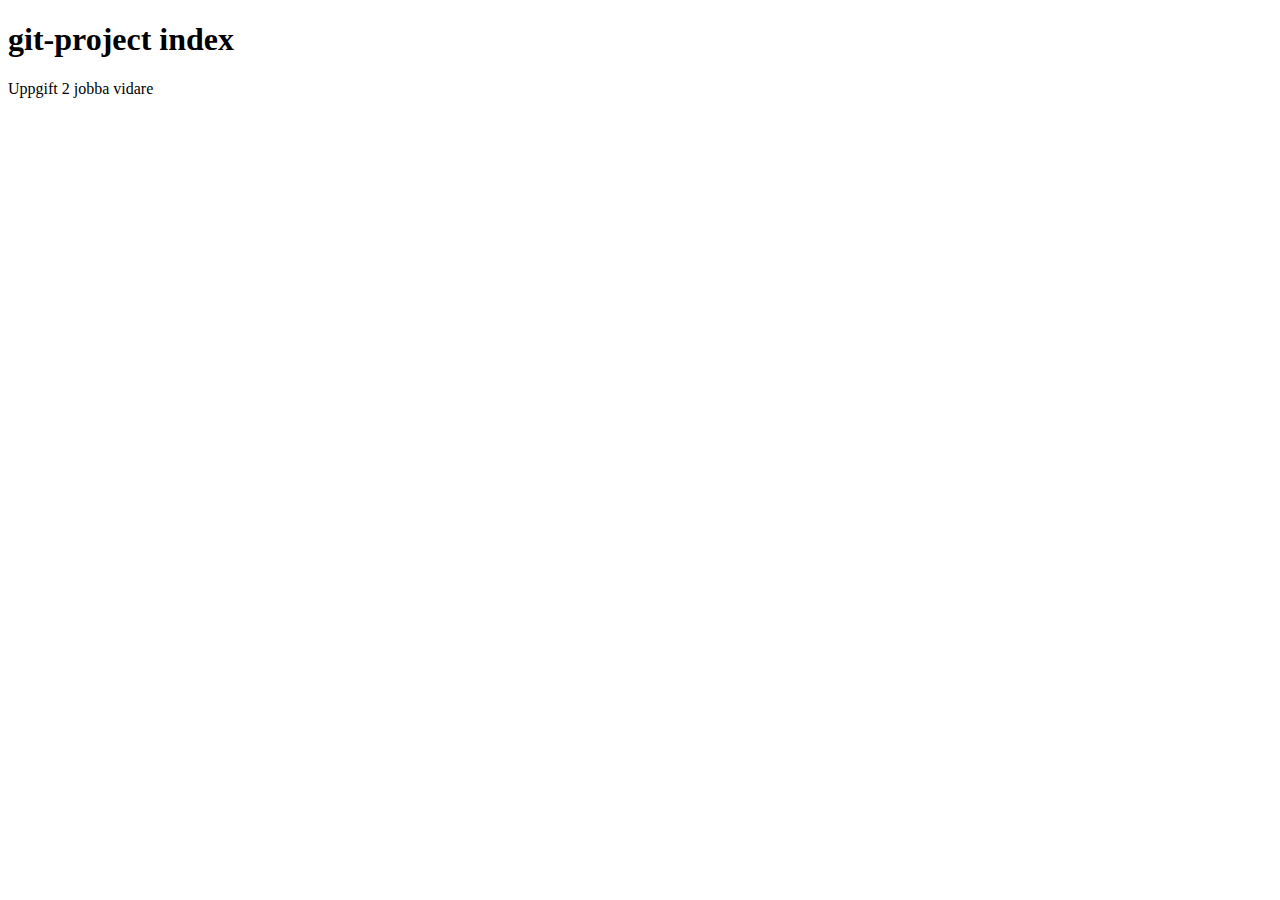
==== index.html @ bb38c7d1 "added base structure" ====
<!DOCTYPE html>
<html lang="en">
  <head>
<link rel="stylesheet" href="stylesheet.css">
<meta charset="UTF-8">
<meta name="description" content="HTML Uppgift 1">
<meta name="keywords" content="HTML,CSS">
<meta name="author" content="Oscar Thorin">
<title>Uppgift 2</title>
  </head>
    <body>
      <h1>git-project index</h1>
      <p>Uppgift 2 jobba vidare</p>
    </body>
</html>
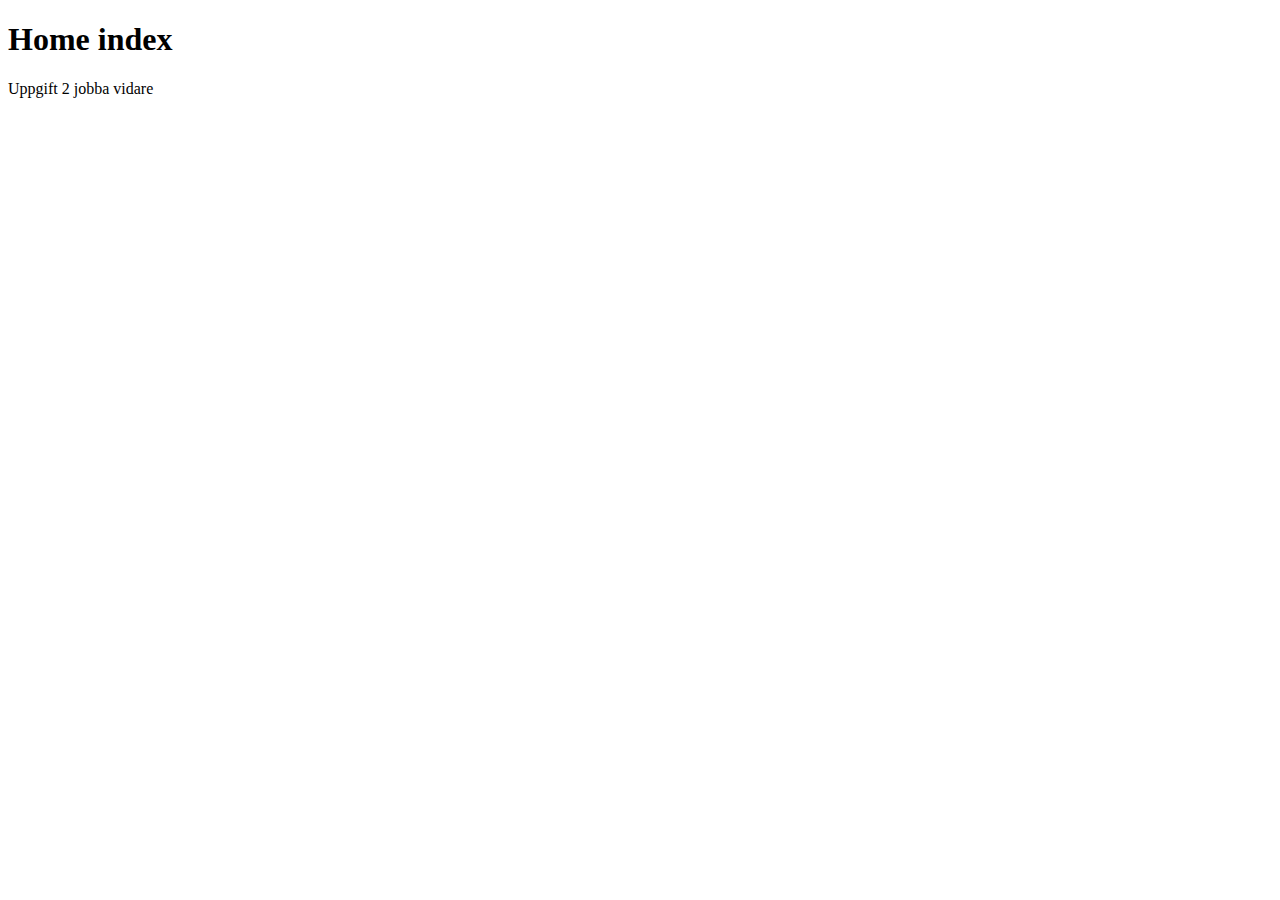
==== commit df2d5077: "Added index.css" ====
--- a/index.html
+++ b/index.html
@@ -3,13 +3,13 @@
   <head>
 <link rel="stylesheet" href="stylesheet.css">
 <meta charset="UTF-8">
-<meta name="description" content="HTML Uppgift 1">
+<meta name="description" content="HTML Uppgift 2">
 <meta name="keywords" content="HTML,CSS">
 <meta name="author" content="Oscar Thorin">
 <title>Uppgift 2</title>
   </head>
     <body>
-      <h1>git-project index</h1>
+      <h1>Home index</h1>
       <p>Uppgift 2 jobba vidare</p>
     </body>
 </html>
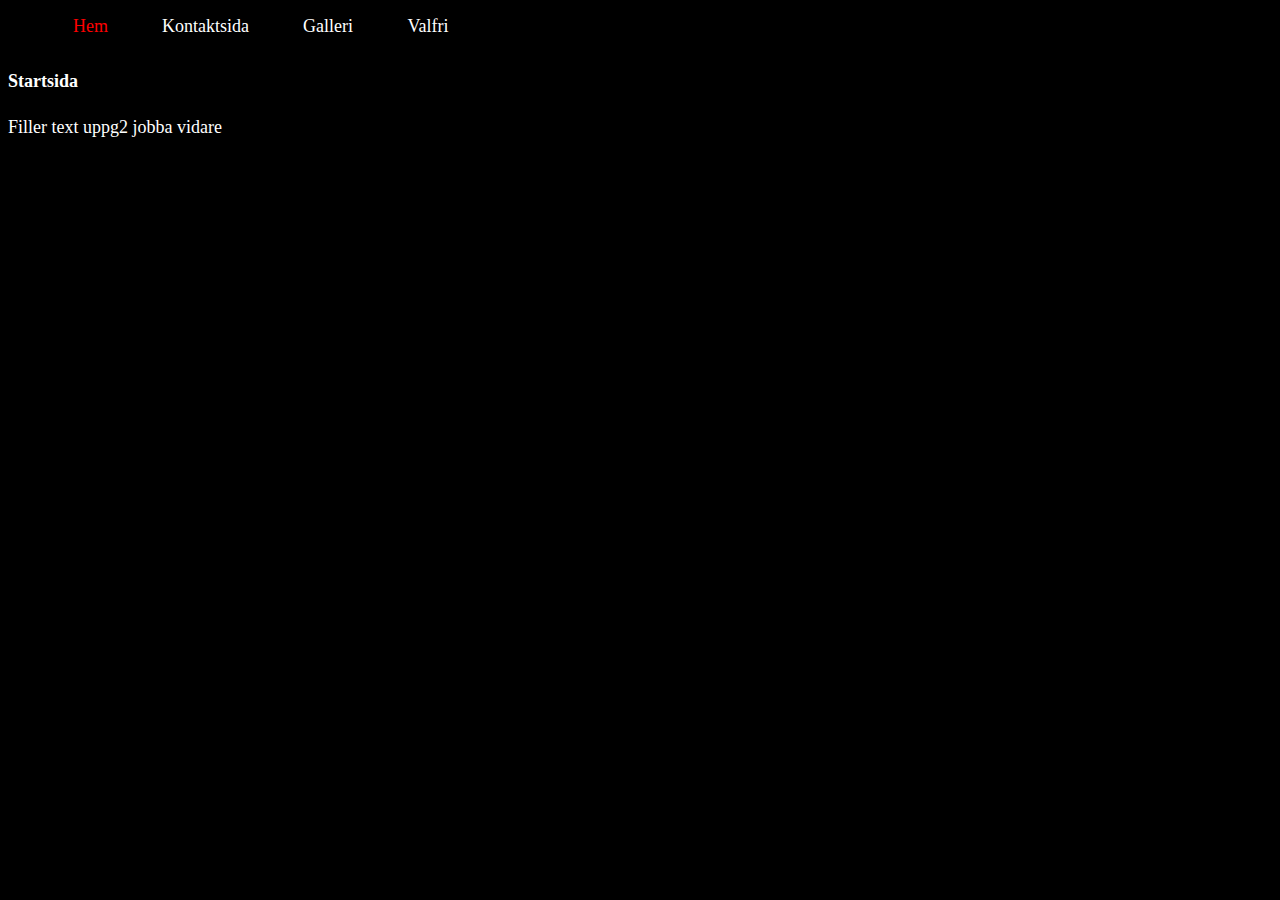
==== commit 45ec5da5: "added navbar files and xp changes" ====
--- a/index.html
+++ b/index.html
@@ -1,15 +1,41 @@
 <!DOCTYPE html>
 <html lang="en">
   <head>
-<link rel="stylesheet" href="stylesheet.css">
+<link rel="stylesheet" href="index.css">
 <meta charset="UTF-8">
 <meta name="description" content="HTML Uppgift 2">
 <meta name="keywords" content="HTML,CSS">
 <meta name="author" content="Oscar Thorin">
 <title>Uppgift 2</title>
+<style>
+.active {
+  color: red;
+}
+</style>
   </head>
     <body>
-      <h1>Home index</h1>
-      <p>Uppgift 2 jobba vidare</p>
-    </body>
+
+<nav>
+    <ul>
+      <li><a class="active" href="index.html">Hem</a></li>
+      <li><a href="index.html">Kontaktsida</a></li>
+      <li><a href="index.html">Galleri<a/></li>
+      <li><a href="index.html">Valfri</a></li>
+    </ul>
+</nav>
+
+<main>
+      <h1><a>Startsida</a></h1>
+      <p><a>Filler text uppg2 jobba vidare</a></p>
+</main>
+
+
+<footer>
+    <p>Footer</p>
+    <p>Adress: </p>
+    <p>Telefon: </p>
+    <p>Mail: </p>
+</footer>
+
+</body>
 </html>
--- a/index.css
+++ b/index.css
@@ -0,0 +1,22 @@
+li {
+  display: inline;
+  text-decoration: none;
+  justify-content: space-between;
+  padding: 25px;
+  
+}
+
+a {
+  color: white;
+  text-decoration: none;
+  text-decoration-color: none;
+  font-size: 18px;
+}
+
+.active {
+  color: red;
+}
+
+body {
+  background: black;
+}
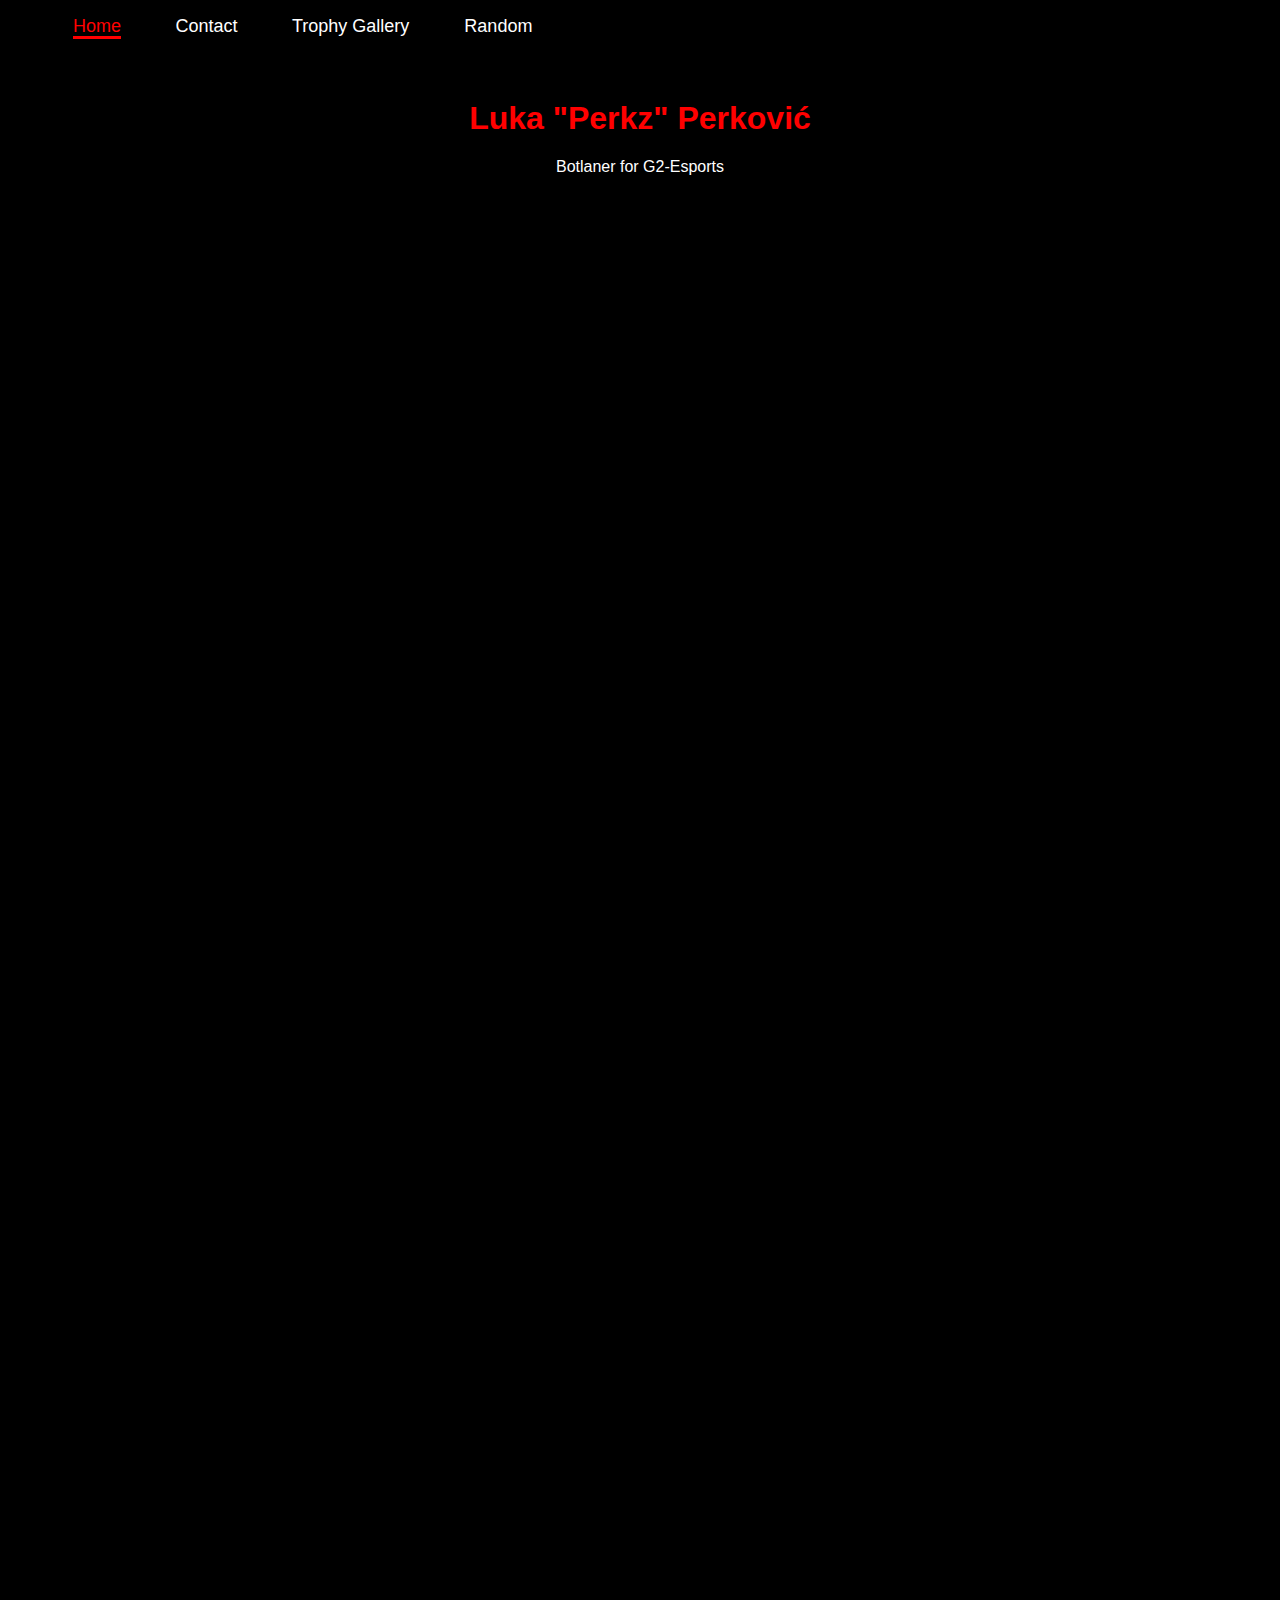
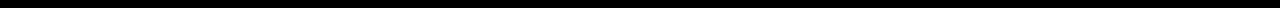
==== commit f2c8c01c: "color and theme" ====
--- a/index.html
+++ b/index.html
@@ -8,34 +8,51 @@
 <meta name="author" content="Oscar Thorin">
 <title>Uppgift 2</title>
 <style>
-.active {
-  color: red;
+iframe {
+  margin-left: 36.6%;
+  margin-top: 0px;
+  width: 380px;
+  height: 270px;
+}
+.navbar {
+  overflow: hidden;
+  background-color: black;
+  position: fixed;
+  top: 0;
+  width: 100%;
+}
+.main {
+  margin-top: 100px;
+   height: 1500px;
 }
 </style>
   </head>
     <body>
 
 <nav>
+  <div class="navbar">
     <ul>
-      <li><a class="active" href="index.html">Hem</a></li>
-      <li><a href="index.html">Kontaktsida</a></li>
-      <li><a href="index.html">Galleri<a/></li>
-      <li><a href="index.html">Valfri</a></li>
+      <li><a class="active" href="index.html">Home</a></li>
+      <li><a href="Contact.html">Contact</a></li>
+      <li><a href="trophies.html">Trophy Gallery<a/></li>
+      <li><a href="random.html">Random</a></li>
     </ul>
+  </div>
 </nav>
 
-<main>
-      <h1><a>Startsida</a></h1>
-      <p><a>Filler text uppg2 jobba vidare</a></p>
-</main>
+<div class="main">
+    <h1 class="center">Luka "Perkz" Perković</h1>
+    <p class="center">Botlaner for G2-Esports</p>
+    <iframe class="center" src="https://giphy.com/embed/Vg0fxbtO0576IumLUa"
+    frameBorder="0" allowFullScreen>
+    </iframe>
 
-
-<footer>
+<!-- <footer>
     <p>Footer</p>
     <p>Adress: </p>
     <p>Telefon: </p>
     <p>Mail: </p>
-</footer>
+</footer> -->
 
 </body>
 </html>
--- a/index.css
+++ b/index.css
@@ -3,7 +3,6 @@
   text-decoration: none;
   justify-content: space-between;
   padding: 25px;
-  
 }
 
 a {
@@ -13,10 +12,34 @@
   font-size: 18px;
 }
 
+a:hover {
+  color: red;
+  border-bottom: 3px solid red;
+}
+
+
 .active {
   color: red;
+  border-bottom: 3px solid red;
 }
 
 body {
   background: black;
+  font-family: "nimbus-sans-condensed",impact,sans-serif;
 }
+
+.center{
+  text-align: center;
+}
+
+ul {
+  border-bottom: red;
+}
+
+p {
+  color: white;
+}
+
+h1 {
+  color: red;
+}
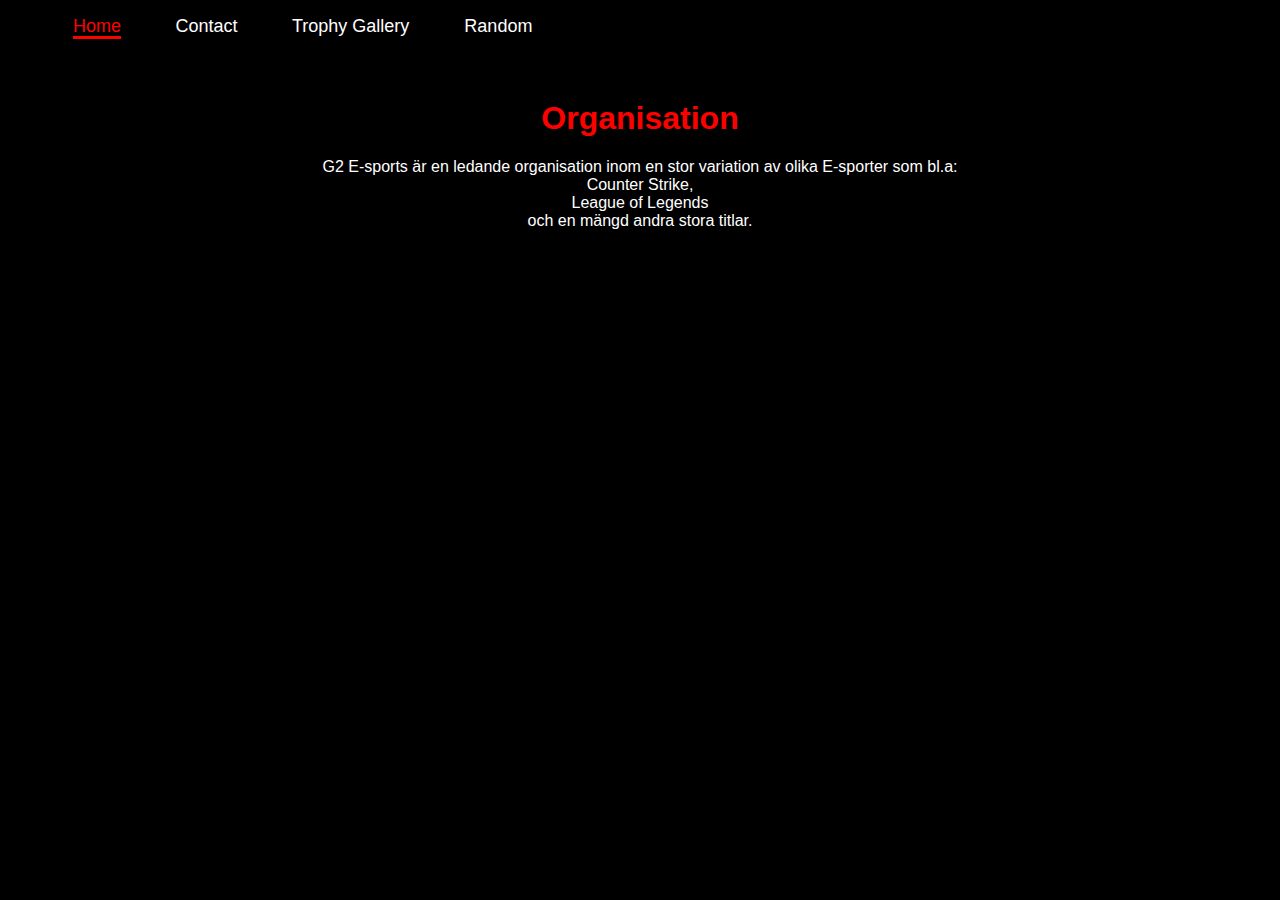
==== commit 2c5d52e8: "style and site layout" ====
--- a/index.html
+++ b/index.html
@@ -8,23 +8,8 @@
 <meta name="author" content="Oscar Thorin">
 <title>Uppgift 2</title>
 <style>
-iframe {
-  margin-left: 36.6%;
-  margin-top: 0px;
-  width: 380px;
-  height: 270px;
-}
-.navbar {
-  overflow: hidden;
-  background-color: black;
-  position: fixed;
-  top: 0;
-  width: 100%;
-}
-.main {
-  margin-top: 100px;
-   height: 1500px;
-}
+
+
 </style>
   </head>
     <body>
@@ -33,20 +18,20 @@
   <div class="navbar">
     <ul>
       <li><a class="active" href="index.html">Home</a></li>
-      <li><a href="Contact.html">Contact</a></li>
-      <li><a href="trophies.html">Trophy Gallery<a/></li>
-      <li><a href="random.html">Random</a></li>
+      <li><a href="kontaktsida.html">Contact</a></li>
+      <li><a href="galleri.html">Trophy Gallery<a/></li>
+      <li><a href="valfri.html">Random</a></li>
     </ul>
   </div>
 </nav>
 
-<div class="main">
-    <h1 class="center">Luka "Perkz" Perković</h1>
-    <p class="center">Botlaner for G2-Esports</p>
-    <iframe class="center" src="https://giphy.com/embed/Vg0fxbtO0576IumLUa"
-    frameBorder="0" allowFullScreen>
-    </iframe>
+<main>
+    <h1 class="center">Organisation</h1>
+    <p align="center"> G2 E-sports är en ledande organisation inom en stor variation av olika E-sporter som bl.a:
+      <br> Counter Strike, <br>League of Legends <br> och en mängd andra stora titlar.
+      </p>
 
+</main>
 <!-- <footer>
     <p>Footer</p>
     <p>Adress: </p>
--- a/index.css
+++ b/index.css
@@ -30,6 +30,7 @@
 
 .center{
   text-align: center;
+  margin-top: 100px;
 }
 
 ul {
@@ -43,3 +44,11 @@
 h1 {
   color: red;
 }
+
+.navbar {
+  overflow: hidden;
+  background-color: black;
+  position: fixed;
+  top: 0;
+  width: 100%;
+}
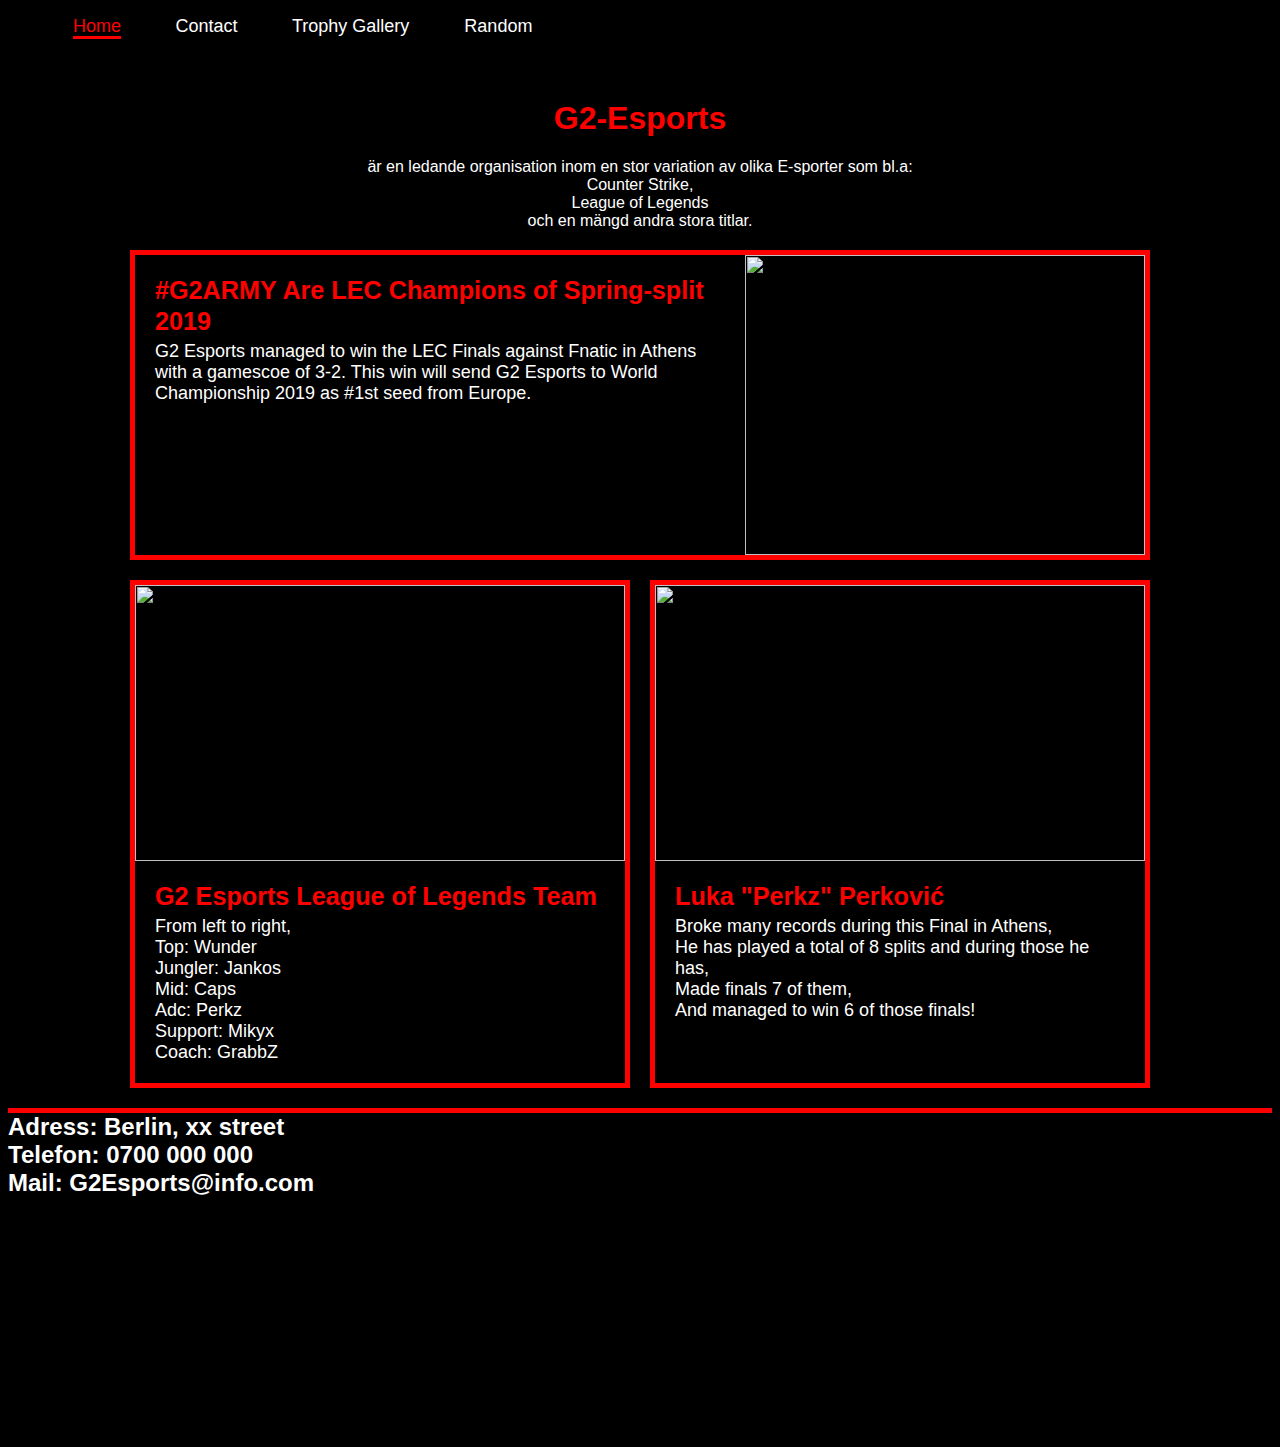
==== commit 2f2098c0: "added fonts" ====
--- a/index.html
+++ b/index.html
@@ -9,7 +9,109 @@
 <title>Uppgift 2</title>
 <style>
 
-
+div, h2, h3, p, iframe, figure {
+  margin: 0;
+  padding: 0;
+}
+
+.main {
+  margin: 0 auto;
+  max-width: 1040px;
+  padding: 10px;
+}
+
+.column {
+  flex: 1;
+  flex-direction: column;
+}
+
+.article {
+  background-color: black;
+  display: flex;
+  flex: 1;
+  flex-direction: column;
+  margin: 10px;
+  border: 5px solid red;
+}
+
+.article-image {
+  display: block;
+  padding-top: 75%;
+  position: relative;
+  width: 100%;
+}
+
+.article-image img {
+  display: block;
+  height: 100%;
+  left: 0;
+  position: absolute;
+  top: 0;
+  width: 100%;
+}
+
+.article-image.is-3by2 {
+  padding-top: 66.6666%;
+}
+
+.article-image.is-16by9 {
+  padding-top: 56.25%;
+}
+
+.article-body {
+  display: flex;
+  flex: 1;
+  flex-direction: column;
+  padding: 20px;
+}
+
+.article-title {
+  color: red;
+  flex-shrink: 0;
+  font-size: 1.4em;
+  font-weight: 700;
+  line-height: 1.2;
+}
+
+.article-content {
+  flex: 1;
+  margin-top: 5px;
+}
+
+.article-info {
+  display: flex;
+  font-size: 0.85em;
+  justify-content: space-between;
+  margin-top: 10px;
+}
+
+@media screen and (min-width: 800px) {
+  .columns,
+  .column {
+    display: flex;
+  }
+}
+
+@media screen and (min-width: 1000px) {
+  .first-article {
+    flex-direction: row;
+  }
+
+  .first-article .article-body {
+    flex: 1;
+  }
+
+  .first-article .article-image {
+    height: 300px;
+    order: 2;
+    padding-top: 0;
+    width: 400px;
+  }
+
+  .main-column {
+    flex: 3;
+  }
+}
 </style>
   </head>
     <body>
@@ -25,19 +127,87 @@
   </div>
 </nav>
 
-<main>
-    <h1 class="center">Organisation</h1>
-    <p align="center"> G2 E-sports är en ledande organisation inom en stor variation av olika E-sporter som bl.a:
-      <br> Counter Strike, <br>League of Legends <br> och en mängd andra stora titlar.
-      </p>
+<h1 class="center">G2-Esports</h1>
+<p align="center"> är en ledande organisation inom en stor variation av olika E-sporter som bl.a:
+  <br> Counter Strike, <br>League of Legends <br> och en mängd andra stora titlar.
+  </p>
+
+<main class="main columns">
+      <section class="column main-column">
+        <a class="article first-article" href="#">
+          <figure class="article-image is-4by3">
+            <img src="/Users/thorin/Desktop/git-project/Pictures/g2winathenlec.jpg" alt="">
+          </figure>
+          <div class="article-body">
+            <h2 class="article-title">
+              #G2ARMY Are LEC Champions of Spring-split 2019
+            </h2>
+            <p class="article-content">
+              G2 Esports managed to win the LEC Finals against Fnatic in Athens with a gamescoe of 3-2.
+              This win will send G2 Esports to World Championship 2019 as #1st seed from Europe.
+            </p>
+          </div>
+        </a>
+
+        <div class="columns">
+          <div class="column">
+            <a class="article" href="#">
+              <figure class="article-image is-16by9">
+                <img src="/Users/thorin/Desktop/git-project/Pictures/g2squad.png" alt="">
+              </figure>
+              <div class="article-body">
+                <h2 class="article-title">
+                  G2 Esports League of Legends Team
+                </h2>
+                <p class="article-content">
+                  From left to right, </br>
+                  Top: Wunder </br>
+                  Jungler: Jankos </br>
+                  Mid: Caps </br>
+                  Adc: Perkz </br>
+                  Support: Mikyx </br>
+                  Coach: GrabbZ </br>
+                </p>
+              </div>
+            </a>
+          </div>
+
+          <div class="column">
+            <a class="article" href="#">
+              <figure class="article-image is-16by9">
+                <img src="/Users/thorin/Desktop/git-project/Pictures/perkznews.jpg" alt="">
+              </figure>
+              <div class="article-body">
+                <h2 class="article-title">
+                  Luka "Perkz" Perković
+                </h2>
+                <p class="article-content">
+                  Broke many records during this Final in Athens, </br>
+                  He has played a total of 8 splits and during those he has, </br>
+                  Made finals 7 of them, </br>
+                  And managed to win 6 of those finals!
+                </p>
+              </div>
+            </a>
+          </div>
+        </div>
+      </section>
+    </main>
+</div>
+</div>
 
 </main>
-<!-- <footer>
-    <p>Footer</p>
-    <p>Adress: </p>
-    <p>Telefon: </p>
-    <p>Mail: </p>
-</footer> -->
+
+<footer>
+    <div class="footer">
+      <h2>Adress: Berlin, xx street </h2>
+      <h2>Telefon: 0700 000 000 </h2>
+      <h2>Mail: G2Esports@info.com </h2>
+          <iframe src="https://www.google.com/maps/embed?pb=!1m18!1m12!1m3!1d2428.5325826255234!2d13.371282915536458!3d52.505700145041715!2m3!1f0!2f0!3f0!3m2!1i1024!2i768!4f13.1!3m3!1m2!1s0x47a851e78378f57d%3A0x8283faff8f5cb74f!2sG2%20Esports!5e0!3m2!1ssv!2sse!4v1568362810561!5m2!1ssv!2sse"
+          width="300" height="100%" frameborder="0"
+          style="border:0;" align="right">
+     </div>
+</footer>
 
 </body>
 </html>
--- a/index.css
+++ b/index.css
@@ -45,6 +45,12 @@
   color: red;
 }
 
+h2 {
+  color: white;
+  display: table;
+  margin-top: 10%;
+  padding-left: 10%
+}
 .navbar {
   overflow: hidden;
   background-color: black;
@@ -52,3 +58,14 @@
   top: 0;
   width: 100%;
 }
+
+.footer {
+  color: red;
+  border-top: 5px solid red;
+  width: 100%;
+  height: 250px;
+}
+
+.map-container {
+  
+}
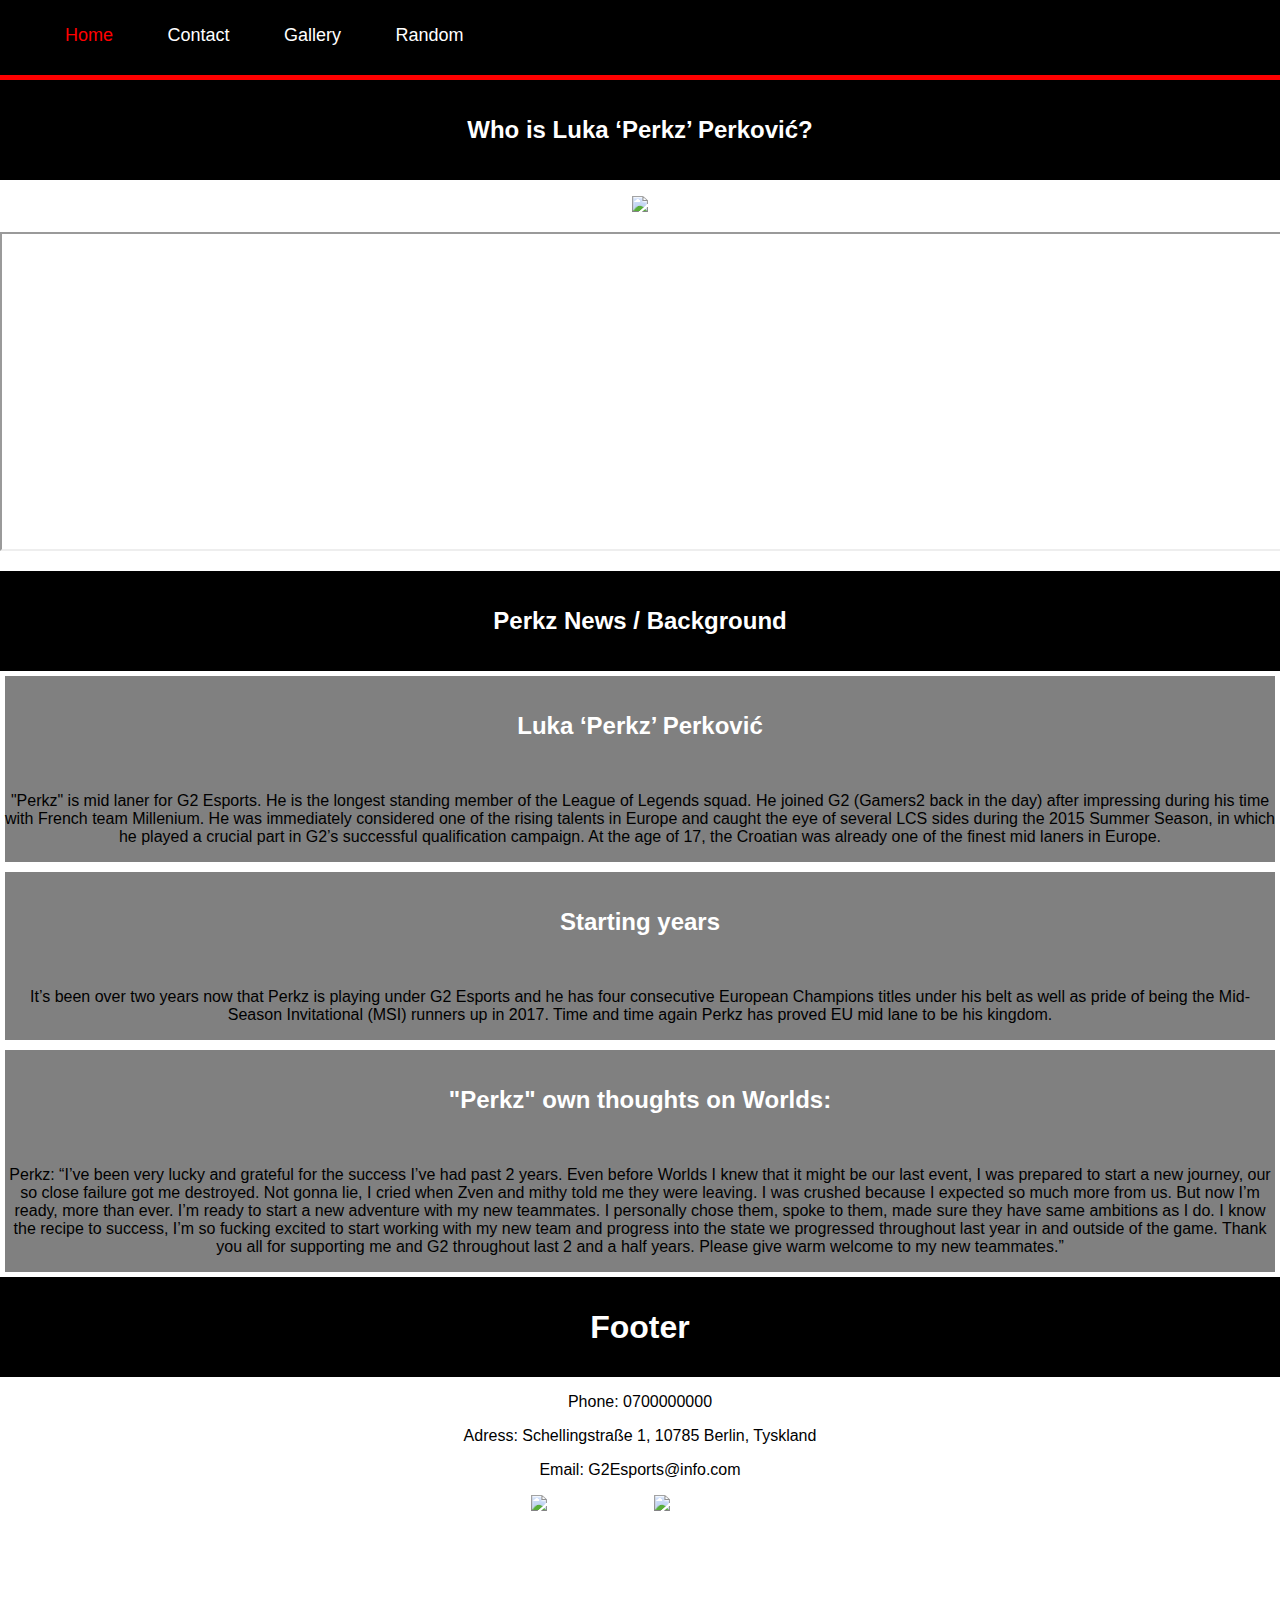
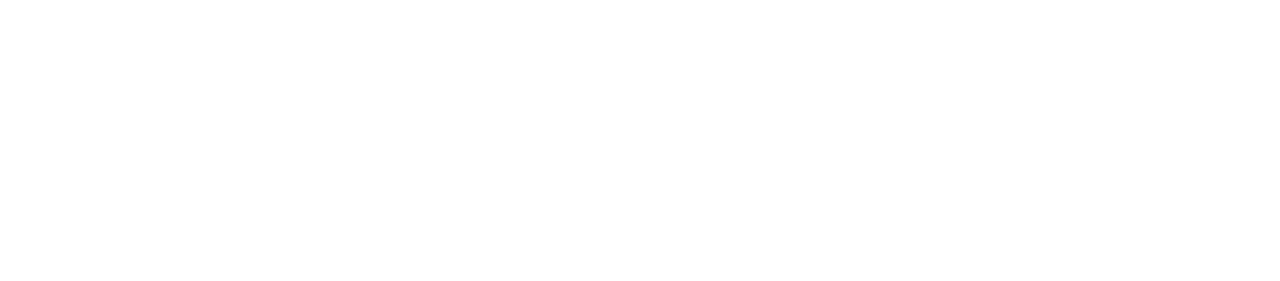
==== commit 219ed69e: "full site" ====
--- a/index.html
+++ b/index.html
@@ -9,204 +9,73 @@
 <title>Uppgift 2</title>
 <style>
 
-div, h2, h3, p, iframe, figure {
-  margin: 0;
-  padding: 0;
-}
-
-.main {
-  margin: 0 auto;
-  max-width: 1040px;
-  padding: 10px;
-}
-
-.column {
-  flex: 1;
-  flex-direction: column;
-}
-
-.article {
-  background-color: black;
-  display: flex;
-  flex: 1;
-  flex-direction: column;
-  margin: 10px;
-  border: 5px solid red;
-}
-
-.article-image {
-  display: block;
-  padding-top: 75%;
-  position: relative;
-  width: 100%;
-}
-
-.article-image img {
-  display: block;
-  height: 100%;
-  left: 0;
-  position: absolute;
-  top: 0;
-  width: 100%;
-}
-
-.article-image.is-3by2 {
-  padding-top: 66.6666%;
-}
-
-.article-image.is-16by9 {
-  padding-top: 56.25%;
-}
-
-.article-body {
-  display: flex;
-  flex: 1;
-  flex-direction: column;
-  padding: 20px;
-}
-
-.article-title {
-  color: red;
-  flex-shrink: 0;
-  font-size: 1.4em;
-  font-weight: 700;
-  line-height: 1.2;
-}
-
-.article-content {
-  flex: 1;
-  margin-top: 5px;
-}
-
-.article-info {
-  display: flex;
-  font-size: 0.85em;
-  justify-content: space-between;
-  margin-top: 10px;
-}
-
-@media screen and (min-width: 800px) {
-  .columns,
-  .column {
-    display: flex;
-  }
-}
-
-@media screen and (min-width: 1000px) {
-  .first-article {
-    flex-direction: row;
-  }
-
-  .first-article .article-body {
-    flex: 1;
-  }
-
-  .first-article .article-image {
-    height: 300px;
-    order: 2;
-    padding-top: 0;
-    width: 400px;
-  }
-
-  .main-column {
-    flex: 3;
-  }
-}
 </style>
-  </head>
-    <body>
+<body>
 
 <nav>
-  <div class="navbar">
     <ul>
       <li><a class="active" href="index.html">Home</a></li>
       <li><a href="kontaktsida.html">Contact</a></li>
-      <li><a href="galleri.html">Trophy Gallery<a/></li>
+      <li><a href="galleri.html">Gallery</a></li>
       <li><a href="valfri.html">Random</a></li>
     </ul>
-  </div>
 </nav>
 
-<h1 class="center">G2-Esports</h1>
-<p align="center"> är en ledande organisation inom en stor variation av olika E-sporter som bl.a:
-  <br> Counter Strike, <br>League of Legends <br> och en mängd andra stora titlar.
-  </p>
+<main>
 
-<main class="main columns">
-      <section class="column main-column">
-        <a class="article first-article" href="#">
-          <figure class="article-image is-4by3">
-            <img src="/Users/thorin/Desktop/git-project/Pictures/g2winathenlec.jpg" alt="">
-          </figure>
-          <div class="article-body">
-            <h2 class="article-title">
-              #G2ARMY Are LEC Champions of Spring-split 2019
-            </h2>
-            <p class="article-content">
-              G2 Esports managed to win the LEC Finals against Fnatic in Athens with a gamescoe of 3-2.
-              This win will send G2 Esports to World Championship 2019 as #1st seed from Europe.
-            </p>
-          </div>
-        </a>
+<header>
+  <h2>Who is Luka ‘Perkz’ Perković?</h2>
+</header>
+<p class="aligncenter">
+<img src="/Users/thorin/Desktop/git-project/images/perkzbild.png" alt=" " style="width:500px;height:300px;">
+</p>
+<p class="aligncenter">
+<iframe width="560" height="315" src="https://www.youtube-nocookie.com/embed/EGjM4pK2DQ4?controls=0"
+allow="accelerometer; autoplay; encrypted-media; gyroscope; picture-in-picture" allowfullscreen></iframe>
+</p>
 
-        <div class="columns">
-          <div class="column">
-            <a class="article" href="#">
-              <figure class="article-image is-16by9">
-                <img src="/Users/thorin/Desktop/git-project/Pictures/g2squad.png" alt="">
-              </figure>
-              <div class="article-body">
-                <h2 class="article-title">
-                  G2 Esports League of Legends Team
-                </h2>
-                <p class="article-content">
-                  From left to right, </br>
-                  Top: Wunder </br>
-                  Jungler: Jankos </br>
-                  Mid: Caps </br>
-                  Adc: Perkz </br>
-                  Support: Mikyx </br>
-                  Coach: GrabbZ </br>
-                </p>
-              </div>
-            </a>
-          </div>
 
-          <div class="column">
-            <a class="article" href="#">
-              <figure class="article-image is-16by9">
-                <img src="/Users/thorin/Desktop/git-project/Pictures/perkznews.jpg" alt="">
-              </figure>
-              <div class="article-body">
-                <h2 class="article-title">
-                  Luka "Perkz" Perković
-                </h2>
-                <p class="article-content">
-                  Broke many records during this Final in Athens, </br>
-                  He has played a total of 8 splits and during those he has, </br>
-                  Made finals 7 of them, </br>
-                  And managed to win 6 of those finals!
-                </p>
-              </div>
-            </a>
-          </div>
-        </div>
-      </section>
-    </main>
-</div>
-</div>
+
+     <section>
+       <header>
+         <h2>Perkz News / Background</h2>
+       </header>
+
+       <article>
+         <h2 class="aligncenter">Luka ‘Perkz’ Perković </h2>
+         <p class="aligncenter">"Perkz" is mid laner for G2 Esports. He is the longest standing member of the League of Legends squad. He joined G2 (Gamers2 back in the day) after impressing during his time with French team Millenium. He was immediately considered one of the rising talents in Europe and caught the eye of several LCS sides during the 2015 Summer Season, in which he played a crucial part in G2’s successful qualification campaign. At the age of 17, the Croatian was already one of the finest mid laners in Europe.</p>
+       </article>
+
+       <article>
+         <h2 class="aligncenter">Starting years</h2>
+
+         <p class="aligncenter">It’s been over two years now that Perkz is playing under G2 Esports and he has four consecutive European Champions titles under his belt as well as pride of being the Mid-Season Invitational (MSI) runners up in 2017. Time and time again Perkz has proved EU mid lane to be his kingdom.</p>
+       </article>
+
+       <article>
+         <h2 class="aligncenter">"Perkz" own thoughts on Worlds: </h2>
+
+         <p class="aligncenter">Perkz: “I’ve been very lucky and grateful for the success I’ve had past 2 years. Even before Worlds I knew that it might be our last event, I was prepared to start a new journey, our so close failure got me destroyed. Not gonna lie, I cried when Zven and mithy told me they were leaving. I was crushed because I expected so much more from us. But now I’m ready, more than ever. I’m ready to start a new adventure with my new teammates. I personally chose them, spoke to them, made sure they have same ambitions as I do. I know the recipe to success, I’m so fucking excited to start working with my new team and progress into the state we progressed throughout last year in and outside of the game. Thank you all for supporting me and G2 throughout last 2 and a half years. Please give warm welcome to my new teammates.”       </p>
+       </article>
+     </section>
 
 </main>
 
+<header>
+     <h1>Footer</h1>
+</header>
 <footer>
-    <div class="footer">
-      <h2>Adress: Berlin, xx street </h2>
-      <h2>Telefon: 0700 000 000 </h2>
-      <h2>Mail: G2Esports@info.com </h2>
-          <iframe src="https://www.google.com/maps/embed?pb=!1m18!1m12!1m3!1d2428.5325826255234!2d13.371282915536458!3d52.505700145041715!2m3!1f0!2f0!3f0!3m2!1i1024!2i768!4f13.1!3m3!1m2!1s0x47a851e78378f57d%3A0x8283faff8f5cb74f!2sG2%20Esports!5e0!3m2!1ssv!2sse!4v1568362810561!5m2!1ssv!2sse"
-          width="300" height="100%" frameborder="0"
-          style="border:0;" align="right">
-     </div>
+    <p class="aligncenter">Phone: 0700000000 </p>
+    <p class="aligncenter">Adress: Schellingstraße 1, 10785 Berlin, Tyskland</p>
+    <p class="aligncenter">Email: G2Esports@info.com </p>
+      <ul class="aligncenter socialicon">
+        <li><a href='https://www.twitter.com/g2perkz/'><img src="/Users/thorin/Desktop/git-project/images/twittersocial.png" alt="Twitter" width="30" height="30"></a></li>
+        <li><a href='https://www.facebook.com/Perkzlol/'><img src="/Users/thorin/Desktop/git-project/images/facebooksocial.png" alt="Facebook" width="30" height="30"></a></li>
+      </ul>
+    <p class="aligncenter">
+  <iframe src="https://www.google.com/maps/embed?pb=!1m18!1m12!1m3!1d2428.5325826255234!2d13.371282915536458!3d52.505700145041715!2m3!1f0!2f0!3f0!3m2!1i1024!2i768!4f13.1!3m3!1m2!1s0x47a851e78378f57d%3A0x8283faff8f5cb74f!2sG2%20Esports!5e0!3m2!1ssv!2sse!4v1569106232145!5m2!1ssv!2sse"
+          width="400" height="300" style="border:0;" allowfullscreen=""></iframe>
+    </p>
 </footer>
 
 </body>
--- a/index.css
+++ b/index.css
@@ -1,15 +1,32 @@
+
 li {
   display: inline;
   text-decoration: none;
-  justify-content: space-between;
   padding: 25px;
 }
 
+ul {
+  border-bottom: 5px solid black;
+  height: 50px;
+  background-color: black;
+  margin: 0px;
+  padding-top: 25px;
+  border-bottom: 5px solid red;
+}
+
+body {
+  background: white;
+  margin: 0;
+}
+
+html {
+       font-family: sans-serif;
+     }
+
 a {
+  text-decoration: none;
+  font-size: 18px;
   color: white;
-  text-decoration: none;
-  text-decoration-color: none;
-  font-size: 18px;
 }
 
 a:hover {
@@ -17,55 +34,113 @@
   border-bottom: 3px solid red;
 }
 
-
-.active {
-  color: red;
-  border-bottom: 3px solid red;
+.socialicon {
+  border-bottom: none;
+  background-color: white;
+  margin: 0px;
+  padding: 0px;
+  border-bottom: none;
 }
 
-body {
-  background: black;
-  font-family: "nimbus-sans-condensed",impact,sans-serif;
+
+  header {
+    background: black;
+    height: 100px;
+  }
+
+  h1 {
+    text-align: center;
+    color: white;
+    line-height: 100px;
+    margin: 0;
+  }
+
+  h2 {
+    text-align: center;
+    color: white;
+    line-height: 100px;
+    margin: 0;
+  }
+
+  article {
+    margin: 5px;
+    background: grey;
+    display: inline-flex;
+    flex-direction: column;
+  }
+
+  .aligncenter {
+    text-align: center;
 }
 
-.center{
-  text-align: center;
-  margin-top: 100px;
-}
+  .footer {
+    position: absolute;
+    background-color: #efefef;
+    text-align: left;
+    width: 100%;
+    height: 500px;
+    background: black;
+    color: white;
+  }
 
-ul {
-  border-bottom: red;
-}
-
-p {
-  color: white;
-}
-
-h1 {
+li a.active {
   color: red;
 }
 
-h2 {
-  color: white;
-  display: table;
-  margin-top: 10%;
-  padding-left: 10%
-}
-.navbar {
-  overflow: hidden;
-  background-color: black;
-  position: fixed;
-  top: 0;
+iframe {
   width: 100%;
 }
 
-.footer {
-  color: red;
-  border-top: 5px solid red;
-  width: 100%;
-  height: 250px;
+.container {
+  display: grid;
+  grid-template-columns: 280px 280px;
+  grid-template-rows: 280px 280px;
+  grid-column-gap: 10px;
+  grid-row-gap: 15px;
+  justify-content: center;
+  margin: 0px;
 }
 
-.map-container {
-  
+.item-a {
+grid-column-start: 1;
+grid-column-end: 1;
+z-index: 1030;
+border-bottom: 3px solid red;
 }
+
+.item-b {
+grid-column-start: 2;
+grid-column-end: 2;
+z-index: 1030;
+border-bottom: 3px solid red;
+}
+
+.item-c {
+grid-column-start: 1;
+grid-column-end: 1;
+z-index: 1030;
+border-bottom: 3px solid red;
+}
+
+.item-d {
+grid-column-start: 2;
+grid-column-end: 2;
+z-index: 1030;
+border-bottom: 3px solid red;
+}
+
+
+@media screen and (max-width: 1000px) {
+  ul {
+    height: 300px;
+  }
+
+  li {
+    display: block;
+    text-align: center;
+  }
+
+  p {
+  font-size: 25px;
+  }
+}
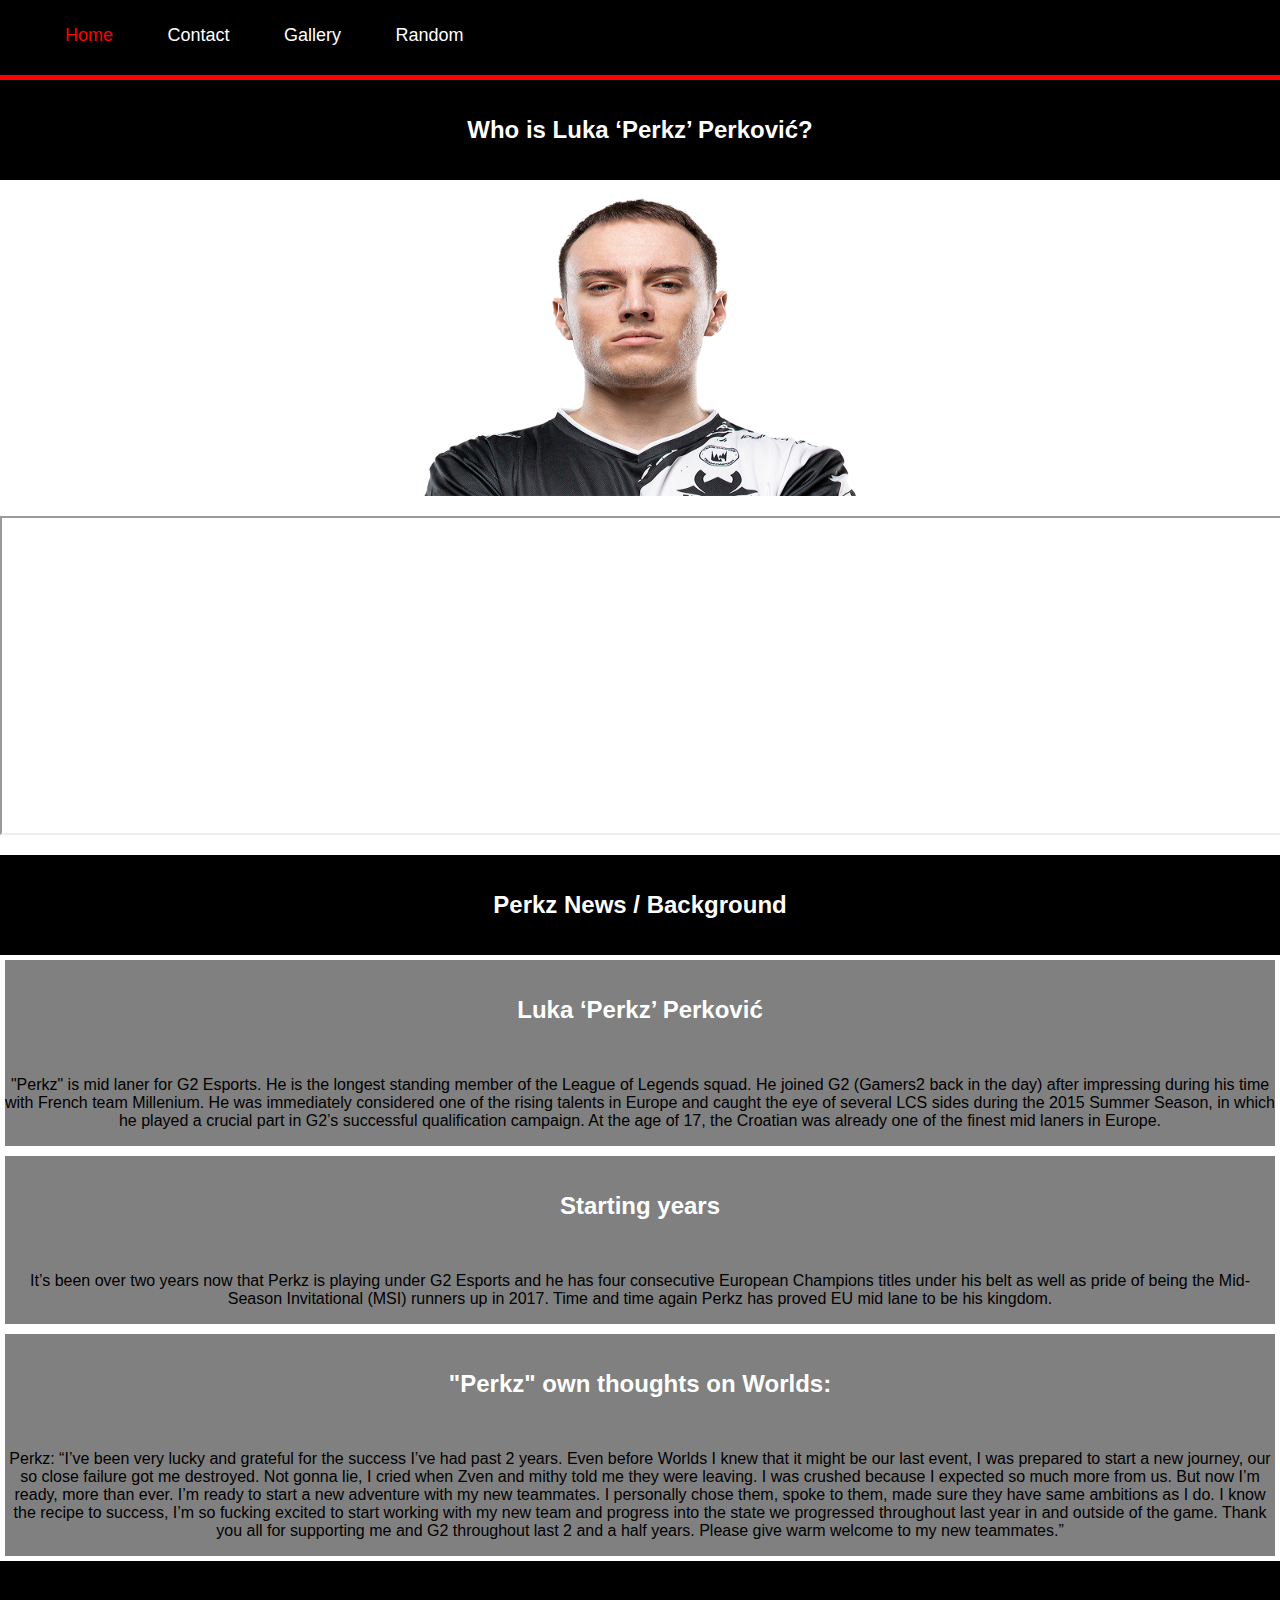
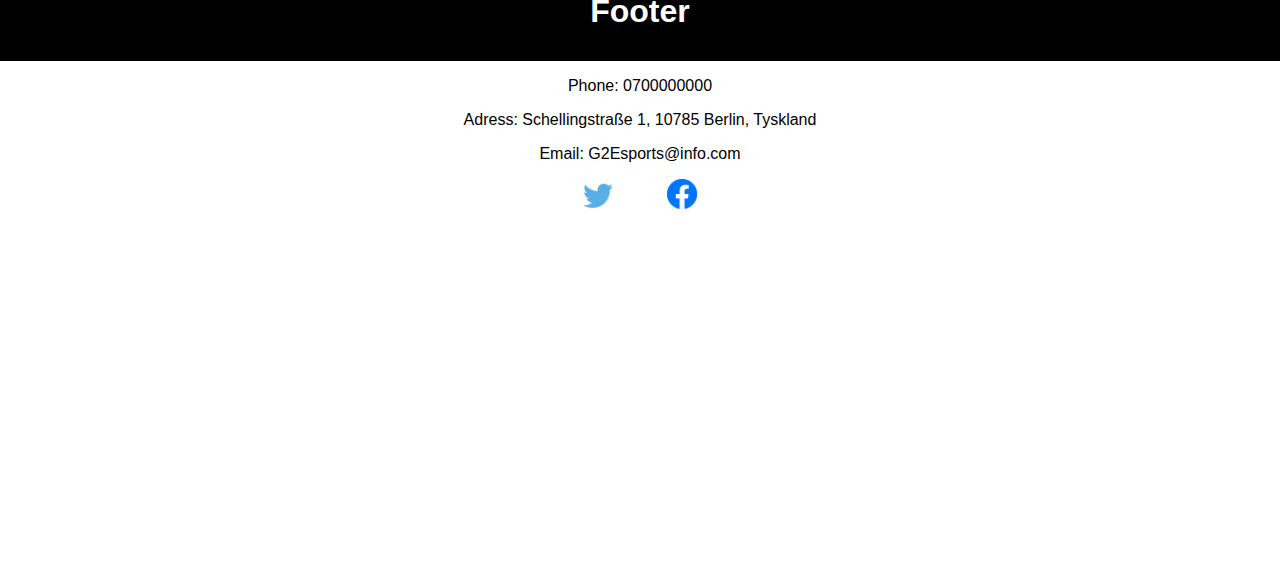
==== commit 80f05a24: "whole site" ====
--- a/index.html
+++ b/index.html
@@ -27,7 +27,7 @@
   <h2>Who is Luka ‘Perkz’ Perković?</h2>
 </header>
 <p class="aligncenter">
-<img src="/Users/thorin/Desktop/git-project/images/perkzbild.png" alt=" " style="width:500px;height:300px;">
+<img src="images/perkzbild.png" alt=" " style="width:500px;height:300px;">
 </p>
 <p class="aligncenter">
 <iframe width="560" height="315" src="https://www.youtube-nocookie.com/embed/EGjM4pK2DQ4?controls=0"
@@ -69,8 +69,8 @@
     <p class="aligncenter">Adress: Schellingstraße 1, 10785 Berlin, Tyskland</p>
     <p class="aligncenter">Email: G2Esports@info.com </p>
       <ul class="aligncenter socialicon">
-        <li><a href='https://www.twitter.com/g2perkz/'><img src="/Users/thorin/Desktop/git-project/images/twittersocial.png" alt="Twitter" width="30" height="30"></a></li>
-        <li><a href='https://www.facebook.com/Perkzlol/'><img src="/Users/thorin/Desktop/git-project/images/facebooksocial.png" alt="Facebook" width="30" height="30"></a></li>
+        <li><a href='https://www.twitter.com/g2perkz/'><img src="images/twittersocial.png" alt="Twitter" width="30" height="30"></a></li>
+        <li><a href='https://www.facebook.com/Perkzlol/'><img src="images/facebooksocial.png" alt="Facebook" width="30" height="30"></a></li>
       </ul>
     <p class="aligncenter">
   <iframe src="https://www.google.com/maps/embed?pb=!1m18!1m12!1m3!1d2428.5325826255234!2d13.371282915536458!3d52.505700145041715!2m3!1f0!2f0!3f0!3m2!1i1024!2i768!4f13.1!3m3!1m2!1s0x47a851e78378f57d%3A0x8283faff8f5cb74f!2sG2%20Esports!5e0!3m2!1ssv!2sse!4v1569106232145!5m2!1ssv!2sse"
